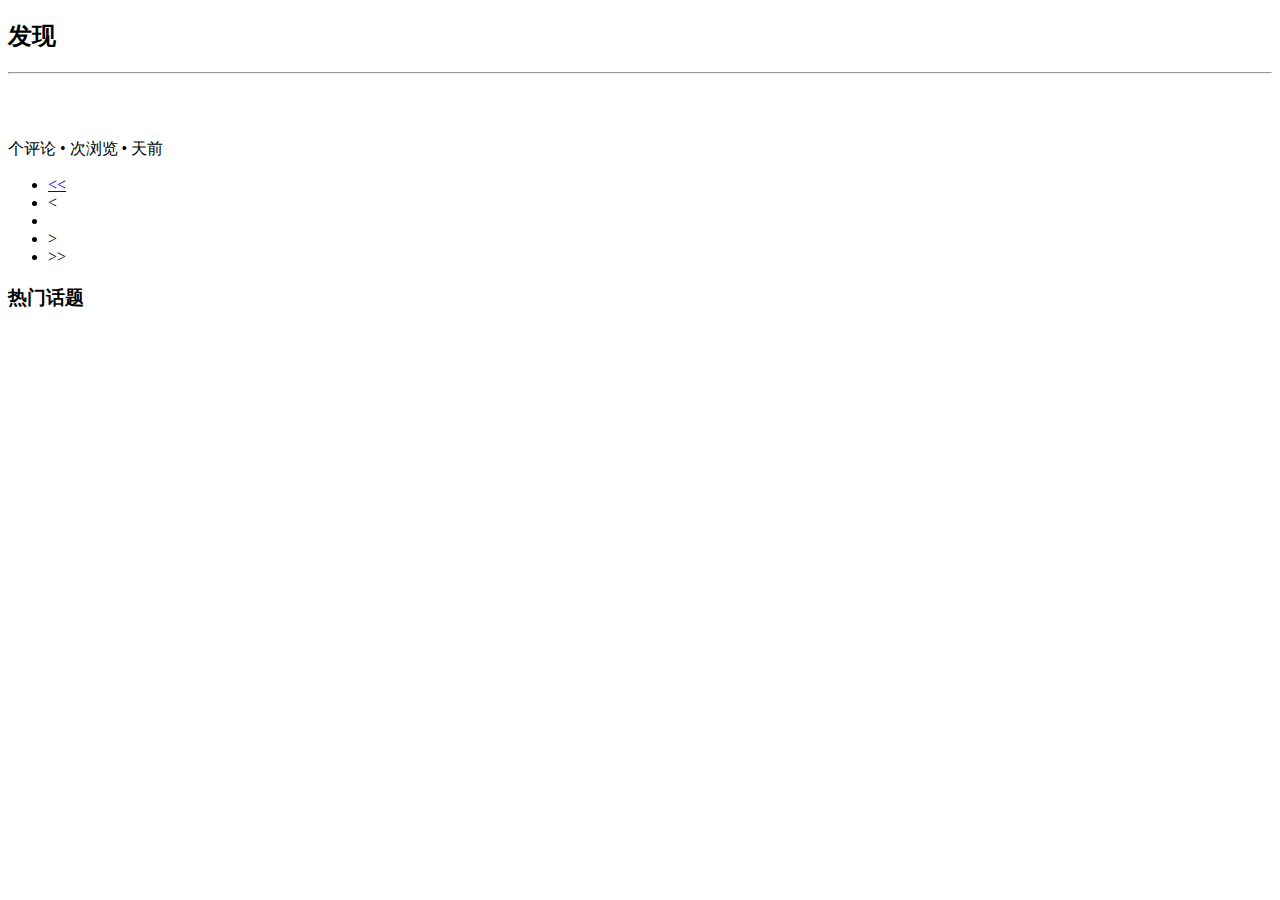
==== src/main/resources/templates/index.html @ 35a1ce41 "the 31th video finished" ====
<!DOCTYPE HTML>
<html xmlns:th="http://www.thymeleaf.org" xmlns="http://www.w3.org/1999/html">
<head>
  <title>码匠社区</title>
  <meta http-equiv="Content-Type" content="text/html; charset=UTF-8" />
  <link rel="stylesheet" href="css/bootstrap.min.css"/>
  <link rel="stylesheet" href="css/bootstrap-theme.min.css">
  <link rel="stylesheet" href="css/community.css">
  <script src="js/jquery-3.4.1.min.js"></script>
  <script src="js/bootstrap.min.js" type="application/javascript"></script>
</head>
<body>
<div th:insert="~{navigation :: nav}"></div>
<div class="container-fluid main">
  <div class="row">
    <div class="col-lg-9 col-md-12 col-sm-12 col-xs-12">
      <h2><span class="glyphicon glyphicon-list" aria-hidden="true"></span>发现</h2>
      <hr>

      <div class="media" th:each="question : ${paginationDTO.questions}">
        <div class="media-left">
          <a href="#">
            <img class="media-object img-rounded" th:src="${question.user.avatarUrl}">
          </a>
        </div>
        <div class="media-body">
          <h4 class="media-heading">
            <a th:href="@{'/question/'+${question.getId()}}" th:text="${question.getTitle()}"></a>
          </h4>
          <span th:text="${question.getDescription()}"></span><br>
          <span class="text-desc"><span th:text="${question.getCommentCount()}"></span> 个评论 • <span th:text="${question.getViewCount()}"></span> 次浏览 • <span th:text="${#dates.format(question.getGmtCreate(), 'yyyy-MM-dd HH:mm')}"></span> 天前</span>
        </div>
      </div>
      <nav aria-label="Page navigation">
        <ul class="pagination">
          <li th:if="${paginationDTO.showFirstPage}">
            <a href="/?page=1" aria-label="Previous">
              <span aria-hidden="true">&lt;&lt;</span>
            </a>
          </li>
          <li th:if="${paginationDTO.showPrevious}">
            <a th:href="@{/(page=${paginationDTO.getPage() - 1})}" aria-label="Previous">
              <span aria-hidden="true">&lt;</span>
            </a>
          </li>

          <li th:each="page : ${paginationDTO.pages}" th:class="${paginationDTO.page == page} ? 'active' : ''"><a th:href="@{/(page=${page})}" th:text="${page}"></a></li>
          <li th:if="${paginationDTO.showNext}">
            <a th:href="@{/(page=${paginationDTO.getPage() + 1})}" aria-label="Previous">
              <span aria-hidden="true">&gt;</span>
            </a>
          </li>

          <li th:if="${paginationDTO.showEndPage}">
            <a th:href="@{/(page=${paginationDTO.totalPage})}" aria-label="Previous">
              <span aria-hidden="true">&gt;&gt;</span>
            </a>
          </li>
        </ul>
      </nav>
    </div>
    <div class="col-lg-3 col-md-12 col-sm-12 col-xs-12">
      <h3>热门话题</h3>
    </div>
  </div>
</div>

</body>
</html>
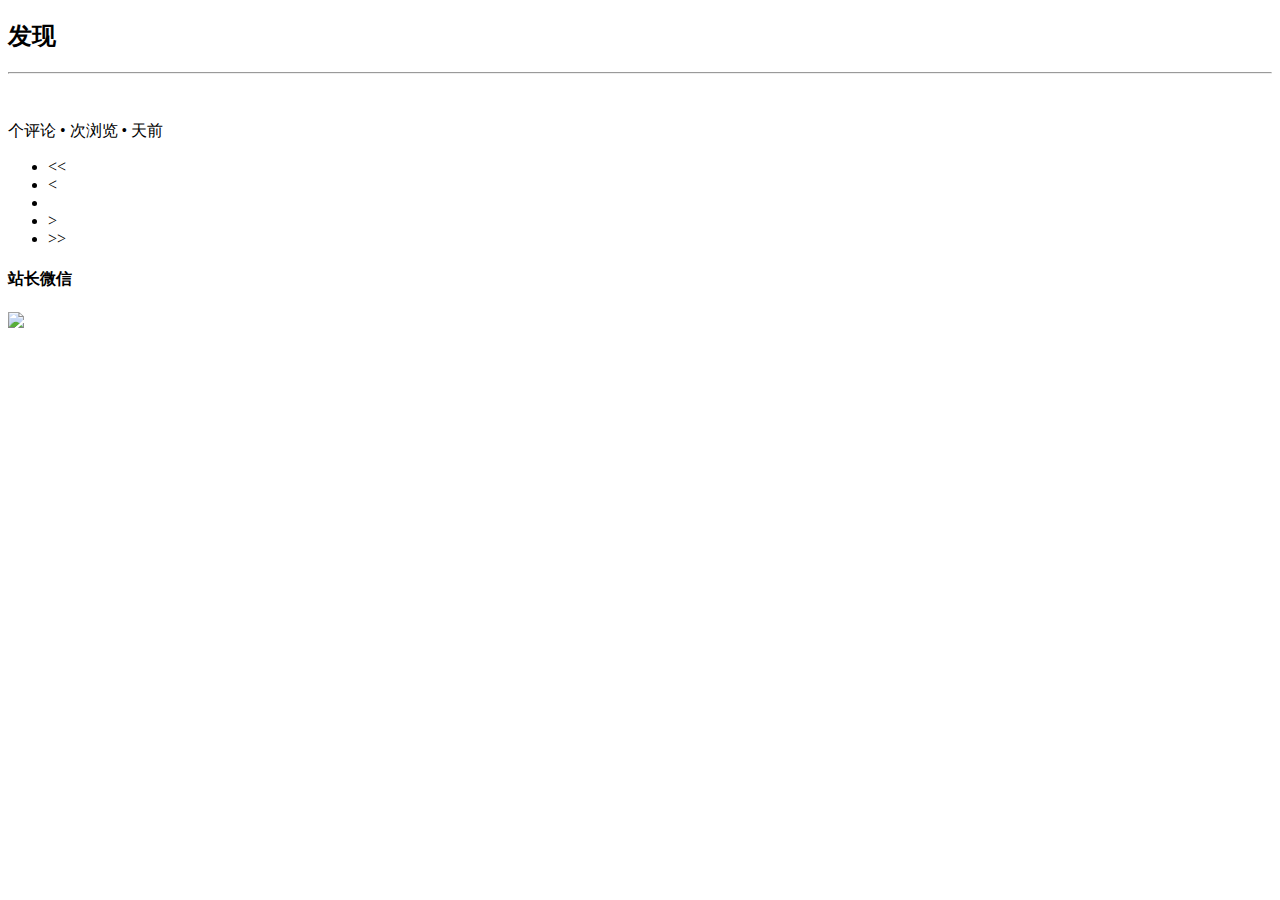
==== commit 585651f2: "59个视频完成" ====
--- a/src/main/resources/templates/index.html
+++ b/src/main/resources/templates/index.html
@@ -3,12 +3,22 @@
 <head>
   <title>码匠社区</title>
   <meta http-equiv="Content-Type" content="text/html; charset=UTF-8" />
-  <link rel="stylesheet" href="css/bootstrap.min.css"/>
-  <link rel="stylesheet" href="css/bootstrap-theme.min.css">
-  <link rel="stylesheet" href="css/community.css">
-  <script src="js/jquery-3.4.1.min.js"></script>
-  <script src="js/bootstrap.min.js" type="application/javascript"></script>
+  <link rel="stylesheet" href="/css/bootstrap.min.css"/>
+  <link rel="stylesheet" href="/css/bootstrap-theme.min.css">
+  <link rel="stylesheet" href="/css/community.css">
+  <script src="/js/jquery-3.4.1.min.js"></script>
+  <script src="/js/bootstrap.min.js" type="application/javascript"></script>
 </head>
+<script type="application/javascript">
+  window.onload = function () {
+    // debugger;
+    var closable = Boolean(window.localStorage.getItem("closable"));
+    if (closable) {
+      window.close();
+      window.localStorage.removeItem("closable");
+    }
+  }
+</script>
 <body>
 <div th:insert="~{navigation :: nav}"></div>
 <div class="container-fluid main">
@@ -17,7 +27,7 @@
       <h2><span class="glyphicon glyphicon-list" aria-hidden="true"></span>发现</h2>
       <hr>
 
-      <div class="media" th:each="question : ${paginationDTO.questions}">
+      <div class="media" th:each="question : ${paginationDTO.data}">
         <div class="media-left">
           <a href="#">
             <img class="media-object img-rounded" th:src="${question.user.avatarUrl}">
@@ -25,45 +35,51 @@
         </div>
         <div class="media-body">
           <h4 class="media-heading">
-            <a th:href="@{'/question/'+${question.getId()}}" th:text="${question.getTitle()}"></a>
+            <a th:href="@{'/question/'+${question.id}}" th:text="${question.getTitle()}"></a>
           </h4>
-          <span th:text="${question.getDescription()}"></span><br>
           <span class="text-desc"><span th:text="${question.getCommentCount()}"></span> 个评论 • <span th:text="${question.getViewCount()}"></span> 次浏览 • <span th:text="${#dates.format(question.getGmtCreate(), 'yyyy-MM-dd HH:mm')}"></span> 天前</span>
         </div>
       </div>
       <nav aria-label="Page navigation">
         <ul class="pagination">
           <li th:if="${paginationDTO.showFirstPage}">
-            <a href="/?page=1" aria-label="Previous">
+            <a th:href="@{/(page=1, search=${search})}" aria-label="Previous">
               <span aria-hidden="true">&lt;&lt;</span>
             </a>
           </li>
           <li th:if="${paginationDTO.showPrevious}">
-            <a th:href="@{/(page=${paginationDTO.getPage() - 1})}" aria-label="Previous">
+            <a th:href="@{/(page=${paginationDTO.getPage() - 1}, search=${search})}" aria-label="Previous">
               <span aria-hidden="true">&lt;</span>
             </a>
           </li>
 
-          <li th:each="page : ${paginationDTO.pages}" th:class="${paginationDTO.page == page} ? 'active' : ''"><a th:href="@{/(page=${page})}" th:text="${page}"></a></li>
+          <li th:each="page : ${paginationDTO.pages}" th:class="${paginationDTO.page == page} ? 'active' : ''">
+            <a th:href="@{/(page=${page}, search=${search})}" th:text="${page}"></a>
+          </li>
+
           <li th:if="${paginationDTO.showNext}">
-            <a th:href="@{/(page=${paginationDTO.getPage() + 1})}" aria-label="Previous">
+            <a th:href="@{/(page=${paginationDTO.getPage() + 1}, search=${search})}" aria-label="Previous">
               <span aria-hidden="true">&gt;</span>
             </a>
           </li>
 
           <li th:if="${paginationDTO.showEndPage}">
-            <a th:href="@{/(page=${paginationDTO.totalPage})}" aria-label="Previous">
+            <a th:href="@{/(page=${paginationDTO.totalPage}, search=${search})}" aria-label="Previous">
               <span aria-hidden="true">&gt;&gt;</span>
             </a>
           </li>
         </ul>
       </nav>
     </div>
+    <!--            微信号-->
     <div class="col-lg-3 col-md-12 col-sm-12 col-xs-12">
-      <h3>热门话题</h3>
+    <div class="col-lg-12 col-md-12 col-sm-12 col-xs-12">
+      <h4>站长微信</h4>
+      <img class="img-thumbnail question-wechat" src="/images/wechat.jpeg">
+    </div>
     </div>
   </div>
 </div>
-
+<div th:insert="~{footer :: foot}"></div>
 </body>
 </html>